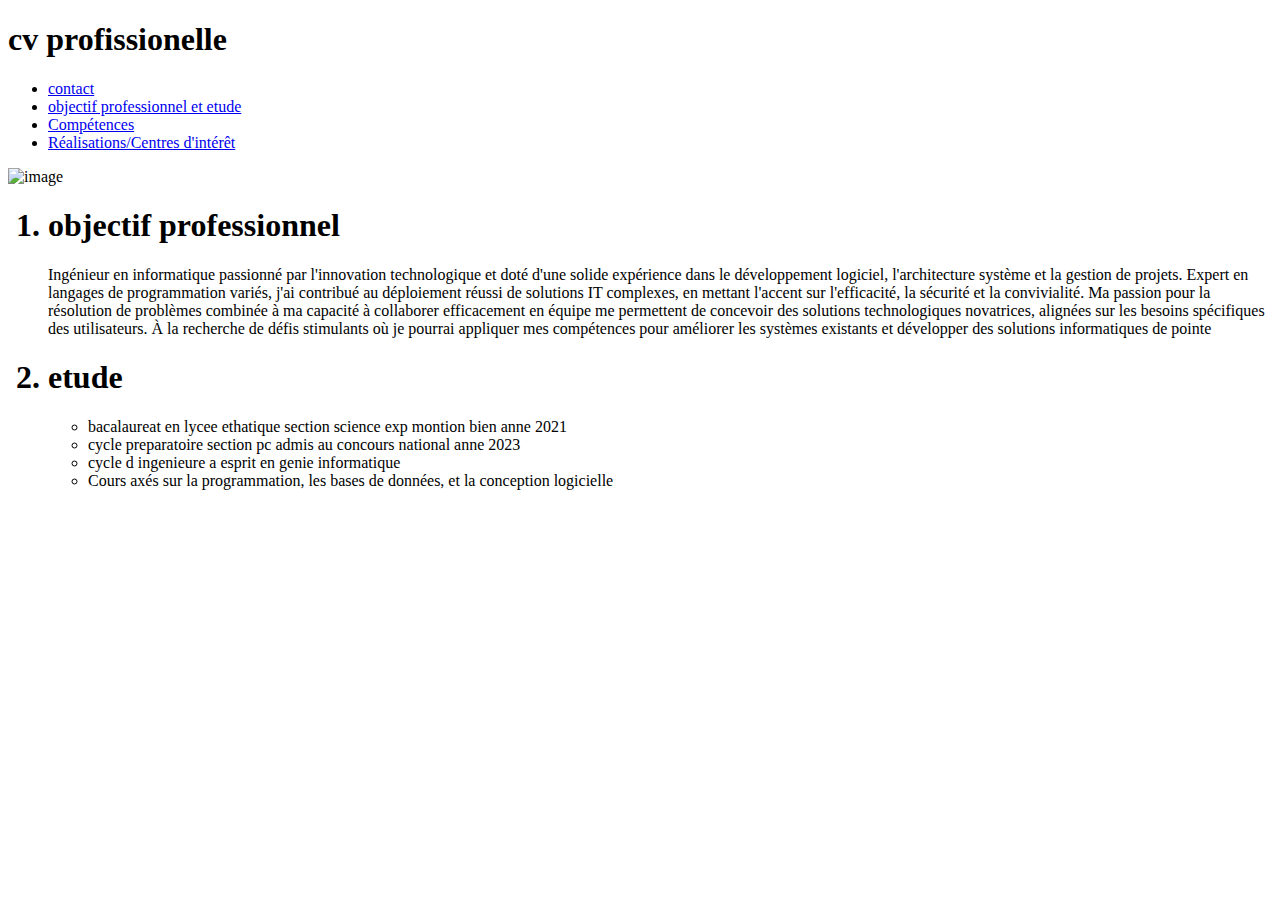
==== page2.html @ 74c8b968 "mini prjet" ====
<!doctype html>
<html>
    <head>
        <meta charset="utf-8"/>
        <title>  page2</title>
 </head>
 <body>
    <h1>cv profissionelle</h1>
<ul>
  <li> <td><a href ="file:///C:\Users\ASUS\Desktop\Nouveau dossier/page1.html">contact</a></td></li>
   <li> <td><a href ="file:///C:\Users\ASUS\Desktop\Nouveau dossier/page2.html">objectif professionnel et etude </a></td></li>
   <li> <td><a href ="file:///C:\Users\ASUS\Desktop\Nouveau dossier/page3.html">Compétences</a></td></li>
  <li> <td><a href ="file:///C:\Users\ASUS\Desktop\Nouveau dossier/page4.html">Réalisations/Centres d'intérêt</a></td></li>

    
</ul>
<td><img src="C:\Users\ASUS\Downloads\cv.png" alt="image" height="200" >  </td>
    
    
    <ol>
    <h1><li>objectif professionnel</li></h1>
    <p>Ingénieur en informatique passionné par l'innovation technologique et doté d'une solide expérience dans le développement logiciel,
         l'architecture système et la gestion de projets. Expert en langages de programmation variés, 
         j'ai contribué au déploiement réussi de solutions IT complexes, en mettant l'accent sur l'efficacité,
          la sécurité et la convivialité. Ma passion pour la résolution de problèmes combinée à ma capacité à collaborer efficacement en équipe me permettent de concevoir des solutions technologiques novatrices,
           alignées sur les besoins spécifiques des utilisateurs.
            À la recherche de défis stimulants où je pourrai appliquer mes compétences pour améliorer les systèmes existants et développer des solutions informatiques de pointe
    </p>
    <h1> <li>etude</li></h1>
    <ul>
        <li>bacalaureat  en lycee ethatique section science exp montion bien anne 2021 </li>
        <li>cycle preparatoire section pc admis au concours national anne 2023  </li>
        <li>cycle d ingenieure a esprit en genie informatique </li>
        <li>Cours axés sur la programmation, les bases de données, et la conception logicielle</li>
    </ul>




</ol></body>











</html>
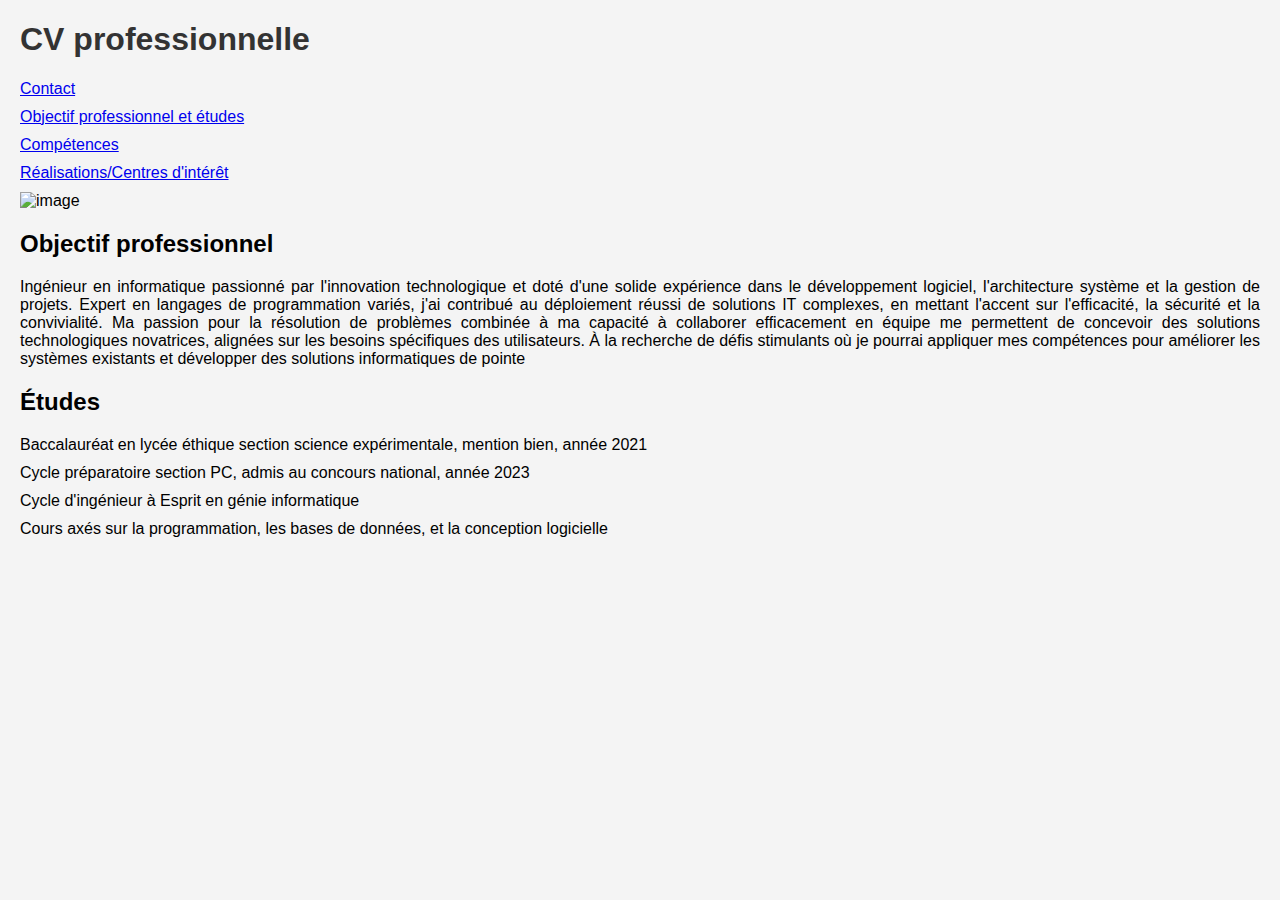
==== commit 43583d6a: "mini projet" ====
--- a/page2.html
+++ b/page2.html
@@ -1,52 +1,78 @@
-<!doctype html>
-<html>
-    <head>
-        <meta charset="utf-8"/>
-        <title>  page2</title>
- </head>
- <body>
-    <h1>cv profissionelle</h1>
-<ul>
-  <li> <td><a href ="file:///C:\Users\ASUS\Desktop\Nouveau dossier/page1.html">contact</a></td></li>
-   <li> <td><a href ="file:///C:\Users\ASUS\Desktop\Nouveau dossier/page2.html">objectif professionnel et etude </a></td></li>
-   <li> <td><a href ="file:///C:\Users\ASUS\Desktop\Nouveau dossier/page3.html">Compétences</a></td></li>
-  <li> <td><a href ="file:///C:\Users\ASUS\Desktop\Nouveau dossier/page4.html">Réalisations/Centres d'intérêt</a></td></li>
+<!DOCTYPE html>
+<html lang="en">
 
-    
-</ul>
-<td><img src="C:\Users\ASUS\Downloads\cv.png" alt="image" height="200" >  </td>
-    
-    
-    <ol>
-    <h1><li>objectif professionnel</li></h1>
-    <p>Ingénieur en informatique passionné par l'innovation technologique et doté d'une solide expérience dans le développement logiciel,
-         l'architecture système et la gestion de projets. Expert en langages de programmation variés, 
-         j'ai contribué au déploiement réussi de solutions IT complexes, en mettant l'accent sur l'efficacité,
-          la sécurité et la convivialité. Ma passion pour la résolution de problèmes combinée à ma capacité à collaborer efficacement en équipe me permettent de concevoir des solutions technologiques novatrices,
-           alignées sur les besoins spécifiques des utilisateurs.
-            À la recherche de défis stimulants où je pourrai appliquer mes compétences pour améliorer les systèmes existants et développer des solutions informatiques de pointe
-    </p>
-    <h1> <li>etude</li></h1>
+<head>
+    <meta charset="UTF-8">
+    <meta name="viewport" content="width=device-width, initial-scale=1.0">
+    <title>Page 2</title>
+
+    <style>
+        body {
+            font-family: Arial, sans-serif;
+            margin: 20px;
+            background-color: #f4f4f4;
+        }
+
+        h1 {
+            color: #333;
+        }
+
+        ul, ol {
+            list-style-type: none;
+            padding: 0;
+            margin: 10px 0;
+        }
+
+        li {
+            margin-bottom: 10px;
+        }
+
+        img {
+            max-width: 100%;
+            height: auto;
+        }
+
+        p {
+            text-align: justify;
+        }
+    </style>
+</head>
+
+<body>
+    <h1>CV professionnelle</h1>
+
     <ul>
-        <li>bacalaureat  en lycee ethatique section science exp montion bien anne 2021 </li>
-        <li>cycle preparatoire section pc admis au concours national anne 2023  </li>
-        <li>cycle d ingenieure a esprit en genie informatique </li>
-        <li>Cours axés sur la programmation, les bases de données, et la conception logicielle</li>
+        <li><a href="file:///C:/Users/ASUS/Desktop/Nouveau%20dossier/page1.html">Contact</a></li>
+        <li><a href="file:///C:/Users/ASUS/Desktop/Nouveau%20dossier/page2.html">Objectif professionnel et études</a></li>
+        <li><a href="file:///C:/Users/ASUS/Desktop/Nouveau%20dossier/page3.html">Compétences</a></li>
+        <li><a href="file:///C:/Users/ASUS/Desktop/Nouveau%20dossier/page4.html">Réalisations/Centres d'intérêt</a></li>
     </ul>
 
+    <img src="C:/Users/ASUS/Downloads/cv.png" alt="image" height="200">
 
+    <ol>
+        <li>
+            <h2>Objectif professionnel</h2>
+            <p>
+                Ingénieur en informatique passionné par l'innovation technologique et doté d'une solide expérience dans le développement logiciel,
+                l'architecture système et la gestion de projets. Expert en langages de programmation variés,
+                j'ai contribué au déploiement réussi de solutions IT complexes, en mettant l'accent sur l'efficacité,
+                la sécurité et la convivialité. Ma passion pour la résolution de problèmes combinée à ma capacité à collaborer efficacement en équipe me permettent de concevoir des solutions technologiques novatrices,
+                alignées sur les besoins spécifiques des utilisateurs. À la recherche de défis stimulants où je pourrai appliquer mes compétences pour améliorer les systèmes existants et développer des solutions informatiques de pointe
+            </p>
+        </li>
 
-
-</ol></body>
-
-
-
-
-
-
-
-
-
-
+        <li>
+            <h2>Études</h2>
+            <ul>
+                <li>Baccalauréat en lycée éthique section science expérimentale, mention bien, année 2021 </li>
+                <li>Cycle préparatoire section PC, admis au concours national, année 2023</li>
+                <li>Cycle d'ingénieur à Esprit en génie informatique</li>
+                <li>Cours axés sur la programmation, les bases de données, et la conception logicielle</li>
+            </ul>
+        </li>
+    </ol>
+</body>
 
 </html>
+
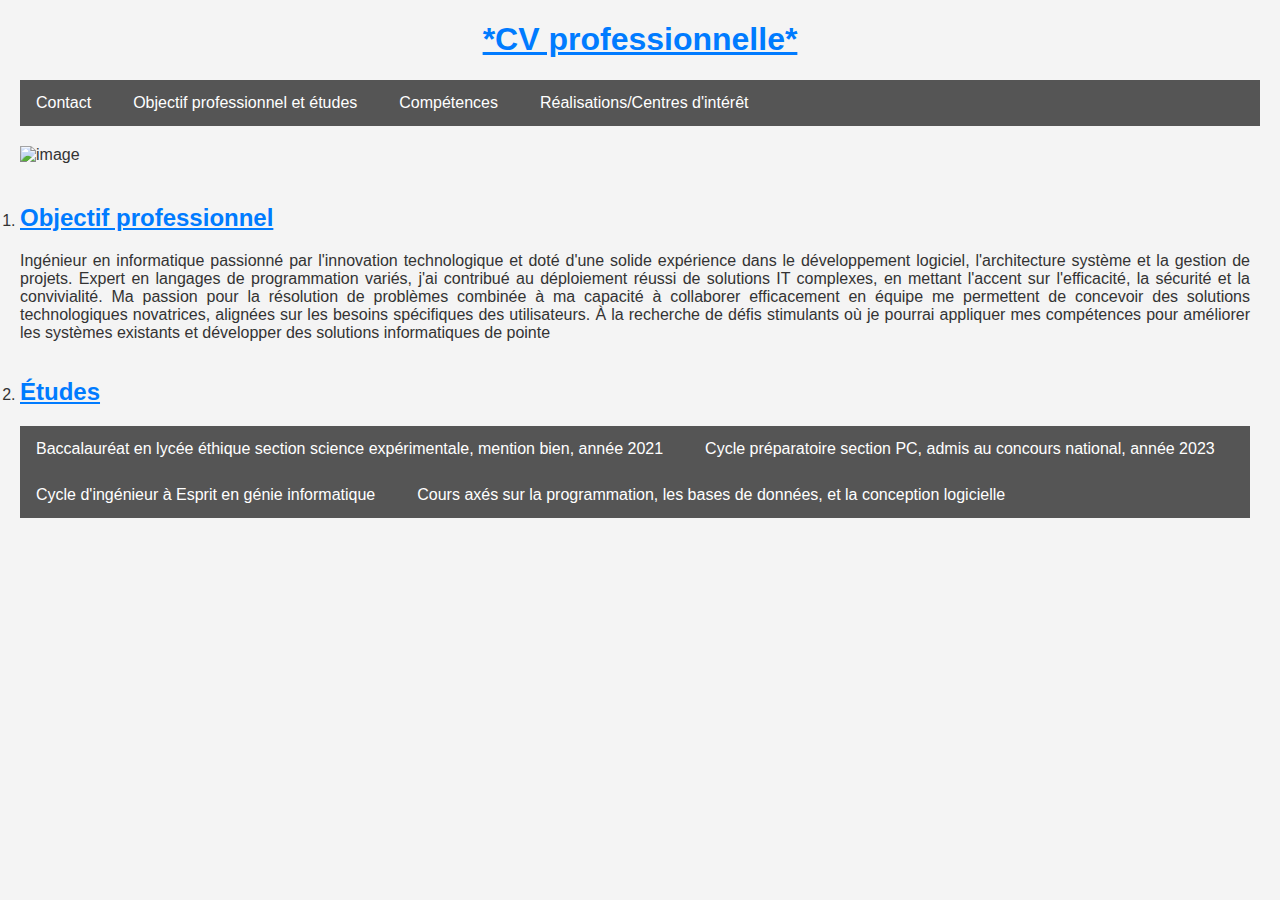
==== commit 9b53c9c7: "mini projet" ====
--- a/page2.html
+++ b/page2.html
@@ -11,25 +11,53 @@
             font-family: Arial, sans-serif;
             margin: 20px;
             background-color: #f4f4f4;
+            color: #333;
         }
 
         h1 {
-            color: #333;
+            text-align: center;
+            color: #007bff;
         }
 
-        ul, ol {
+        ul {
             list-style-type: none;
             padding: 0;
             margin: 10px 0;
+            background-color: #555;
+            overflow: hidden;
         }
 
         li {
-            margin-bottom: 10px;
+            float: left;
+            margin-right: 10px;
+        }
+
+        li a {
+            display: block;
+            color: white;
+            text-align: center;
+            padding: 14px 16px;
+            text-decoration: none;
+        }
+
+        li a:hover {
+            background-color: #111;
         }
 
         img {
             max-width: 100%;
             height: auto;
+            display: block;
+            margin: 20px auto;
+        }
+
+        ol {
+            padding: 0;
+            margin: 0;
+        }
+
+        h2 {
+            color: #007bff;
         }
 
         p {
@@ -39,20 +67,20 @@
 </head>
 
 <body>
-    <h1>CV professionnelle</h1>
+    <h1><u>*CV professionnelle*</u></h1>
 
     <ul>
-        <li><a href="file:///C:/Users/ASUS/Desktop/Nouveau%20dossier/page1.html">Contact</a></li>
-        <li><a href="file:///C:/Users/ASUS/Desktop/Nouveau%20dossier/page2.html">Objectif professionnel et études</a></li>
-        <li><a href="file:///C:/Users/ASUS/Desktop/Nouveau%20dossier/page3.html">Compétences</a></li>
-        <li><a href="file:///C:/Users/ASUS/Desktop/Nouveau%20dossier/page4.html">Réalisations/Centres d'intérêt</a></li>
+        <li><a href="index.html">Contact</a></li>
+        <li><a href="page2.html">Objectif professionnel et études</a></li>
+        <li><a href="page3.html">Compétences</a></li>
+        <li><a href="page4.html">Réalisations/Centres d'intérêt</a></li>
     </ul>
 
     <img src="C:/Users/ASUS/Downloads/cv.png" alt="image" height="200">
 
     <ol>
         <li>
-            <h2>Objectif professionnel</h2>
+            <h2><u>Objectif professionnel</u></h2>
             <p>
                 Ingénieur en informatique passionné par l'innovation technologique et doté d'une solide expérience dans le développement logiciel,
                 l'architecture système et la gestion de projets. Expert en langages de programmation variés,
@@ -63,16 +91,15 @@
         </li>
 
         <li>
-            <h2>Études</h2>
+            <h2><u>Études</u></h2>
             <ul>
-                <li>Baccalauréat en lycée éthique section science expérimentale, mention bien, année 2021 </li>
-                <li>Cycle préparatoire section PC, admis au concours national, année 2023</li>
-                <li>Cycle d'ingénieur à Esprit en génie informatique</li>
-                <li>Cours axés sur la programmation, les bases de données, et la conception logicielle</li>
+                <li><a>Baccalauréat en lycée éthique section science expérimentale, mention bien, année 2021 </a></li>
+                <li><a>Cycle préparatoire section PC, admis au concours national, année 2023</a></li>
+                <li><a>Cycle d'ingénieur à Esprit en génie informatique</a></li>
+                <li><a>Cours axés sur la programmation, les bases de données, et la conception logicielle</a></li>
             </ul>
         </li>
     </ol>
 </body>
 
 </html>
-
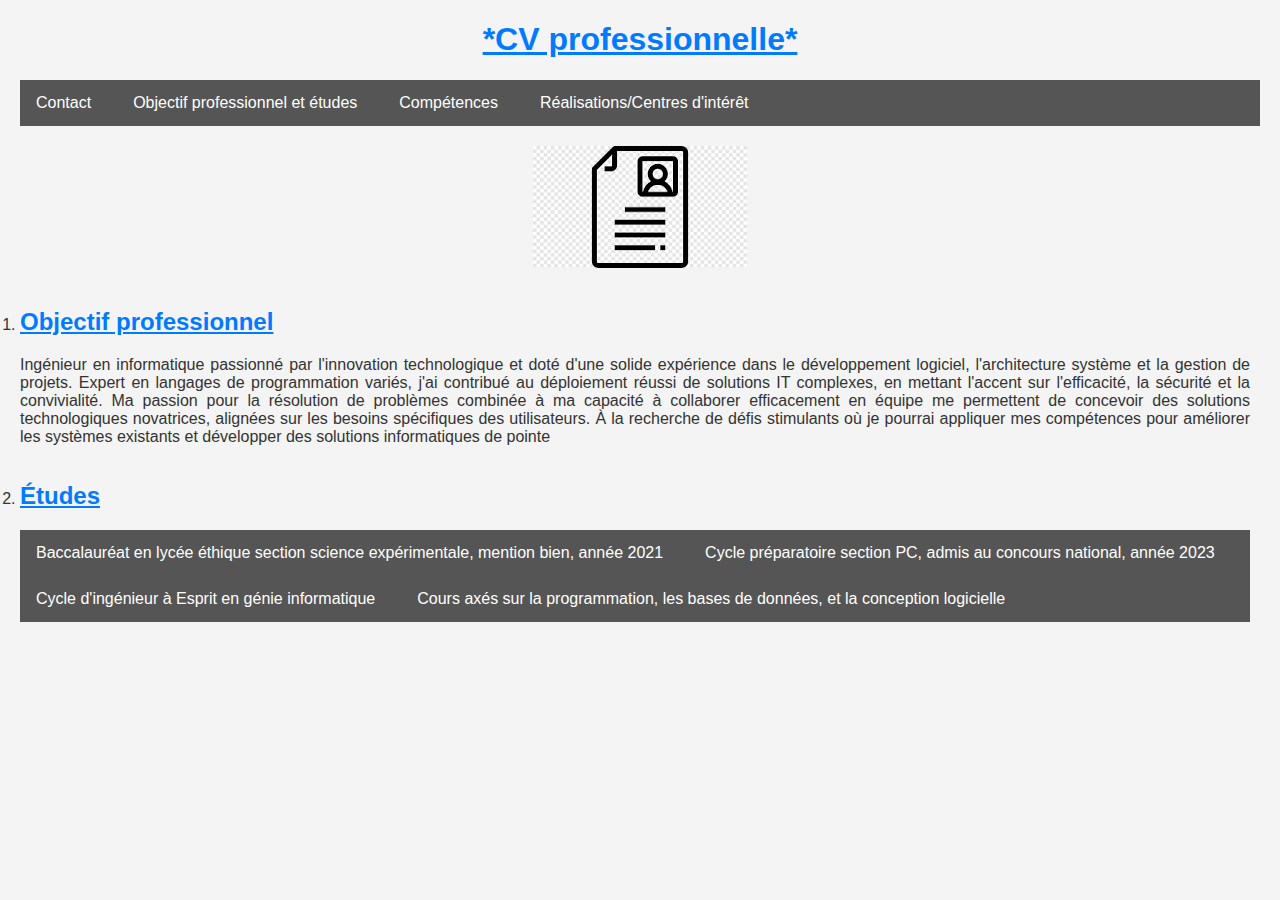
==== commit c12fde6e: "mini projet" ====
--- a/page2.html
+++ b/page2.html
@@ -76,7 +76,7 @@
         <li><a href="page4.html">Réalisations/Centres d'intérêt</a></li>
     </ul>
 
-    <img src="C:/Users/ASUS/Downloads/cv.png" alt="image" height="200">
+    <img src="cv.png" alt="image" height="200">
 
     <ol>
         <li>
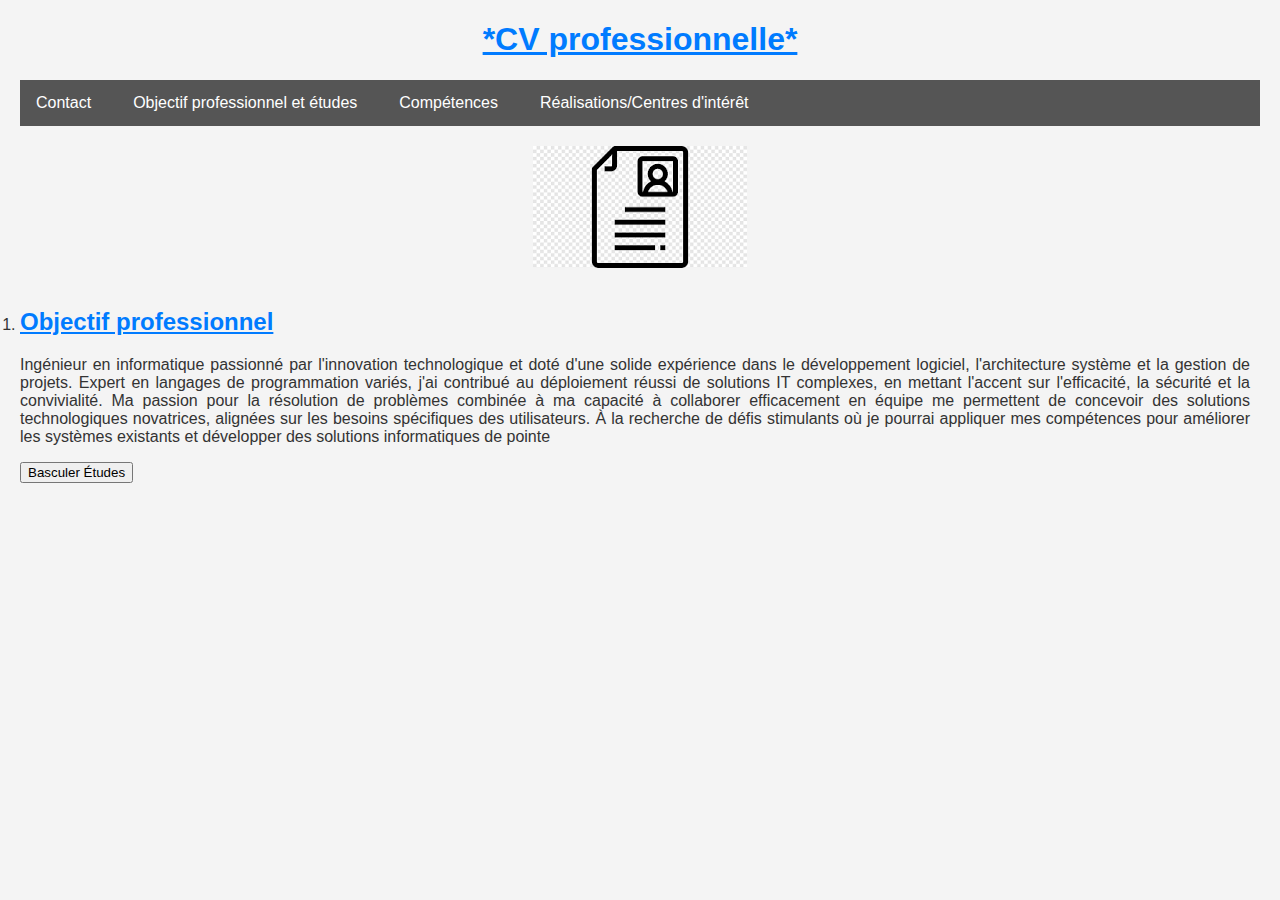
==== commit 36dfedd8: "miniprojet" ====
--- a/page2.html
+++ b/page2.html
@@ -63,6 +63,10 @@
         p {
             text-align: justify;
         }
+
+        .hidden {
+            display: none;
+        }
     </style>
 </head>
 
@@ -90,16 +94,31 @@
             </p>
         </li>
 
-        <li>
+        <li id="educationSection" class="hidden">
             <h2><u>Études</u></h2>
             <ul>
-                <li><a>Baccalauréat en lycée éthique section science expérimentale, mention bien, année 2021 </a></li>
-                <li><a>Cycle préparatoire section PC, admis au concours national, année 2023</a></li>
-                <li><a>Cycle d'ingénieur à Esprit en génie informatique</a></li>
-                <li><a>Cours axés sur la programmation, les bases de données, et la conception logicielle</a></li>
+                <li>Baccalauréat en lycée éthique, section science expérimentale, mention bien, année 2021 </li>
+                <li>Cycle préparatoire section PC, admis au concours national, année 2023</li>
+                <li>Cycle d'ingénieur à Esprit en génie informatique</li>
+                <li>Cours axés sur la programmation, les bases de données, et la conception logicielle</li>
             </ul>
         </li>
     </ol>
+
+    <script>
+        document.addEventListener("DOMContentLoaded", function () {
+
+            var educationSection = document.getElementById('educationSection');
+            var toggleBtn = document.createElement('button');
+            toggleBtn.innerHTML = 'Basculer Études';
+            toggleBtn.classList.add('toggle-btn');
+            toggleBtn.onclick = function () {
+                educationSection.classList.toggle('hidden');
+            };
+
+            document.body.appendChild(toggleBtn);
+        });
+    </script>
 </body>
 
 </html>
